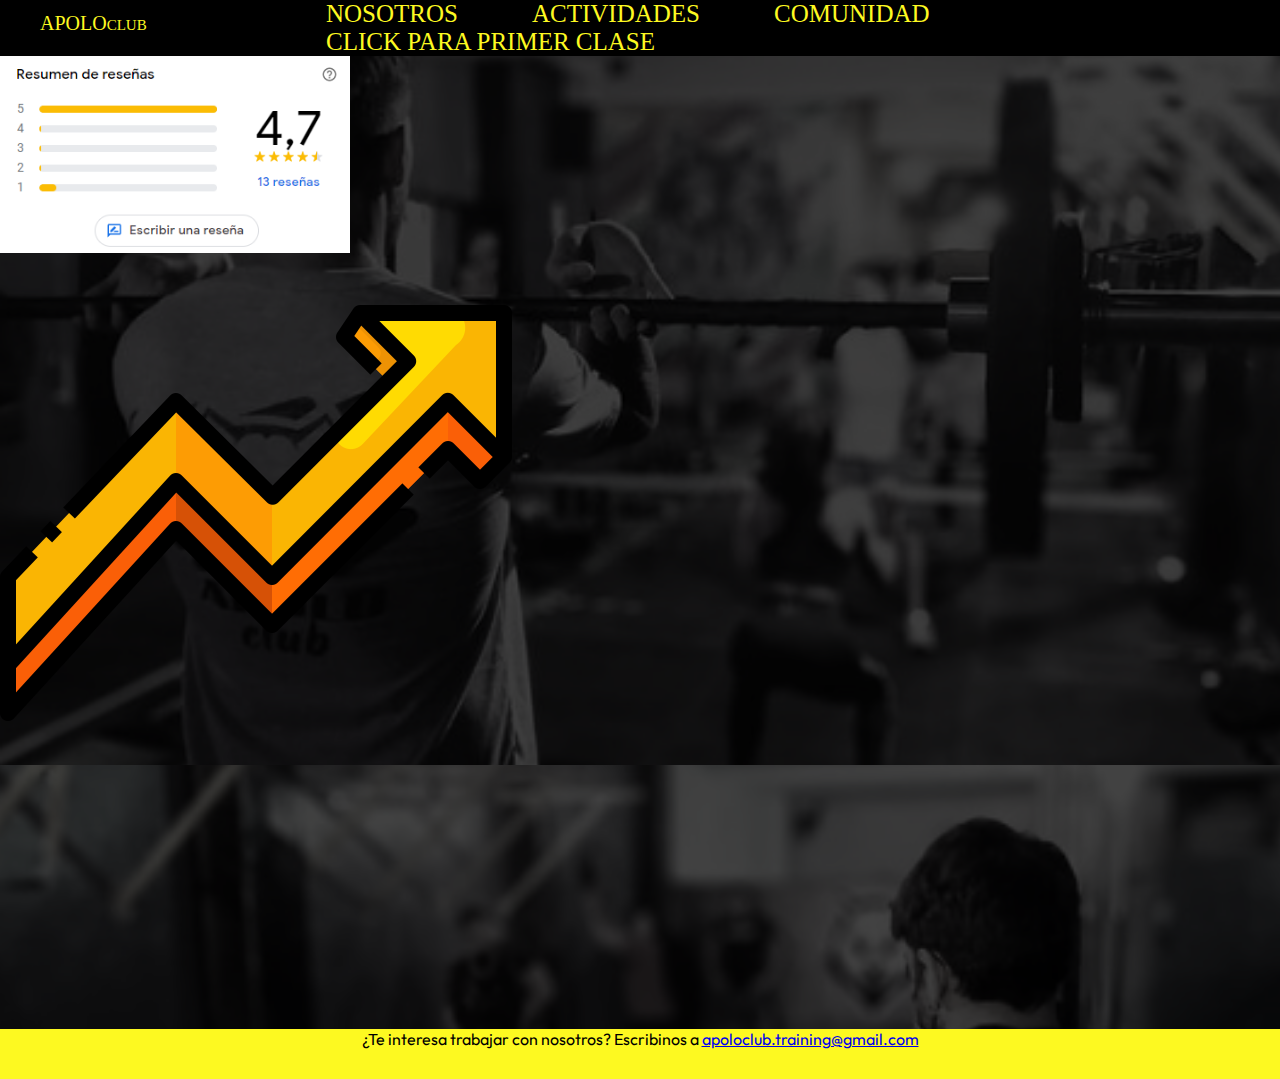
==== comunidad.html @ 9a26af62 "primer commit" ====
<!DOCTYPE html>
<html lang="es">
<head>
    <meta charset="UTF-8">
    <meta http-equiv="X-UA-Compatible" content="IE=edge">
    <meta name="viewport" content="width=device-width, initial-scale=1.0">
    <title>APOLO CLUB</title>
    <link rel="icon" href="../imagenes/lobo.png">
    <link rel="stylesheet" href="css/estilos.css">
    <link rel="stylesheet" href="https://cdnjs.cloudflare.com/ajax/libs/font-awesome/6.0.0-beta3/css/all.min.css" integrity="sha512-Fo3rlrZj/k7ujTnHg4CGR2D7kSs0v4LLanw2qksYuRlEzO+tcaEPQogQ0KaoGN26/zrn20ImR1DfuLWnOo7aBA==" crossorigin="anonymous" referrerpolicy="no-referrer" />

</head>
<body>
    <header>
        <p>Apolo<span>Club</span></p>
        <nav>
            <ul>
                <li><a href="#sec1">nosotros</a></li>
                <ul>
                    <li><a href="">¿quienes somos?</a></li>
                    <li><a href="">contactanos</a></li>
                </ul>
                <li><a href="#sec2">actividades</a></li>
                <ul>
                    <li><a href="">crossfit</a></li>
                    <li><a href="">fitbox</a></li>
                    <li><a href="">funcional</a></li>
                    <li><a href="">personalizado</a></li>
                </ul>
                <li><a href="#sec3">comunidad</a></li>
                <ul>
                    <li><a href="">recomendaciones</a></li>
                    <li><a href="">fotos</a></li>
                </ul>
                <li><a href="#sec4">click para primer clase</a></li>
            </ul>
        </nav>
    </header>
    <main>
        <h2 id="sec3">comunidad</h2>
        <section class="sec">
            <p class="titulocomunidad">¡Por favor, deja tu opinion haciendo click aqui!</p>
            <div class="resenia">
            <a href="https://g.page/r/CSJnORKjm_a8EAg/review"><img src="../imagenes/resenia.png" width="350"></a>
            <!--mi idea original no es esta, sino que se puedan ver en tiempo real las reseñas que hay en google maps y tambien poder dejar una. Creo que el comando es  GET
            https://mybusiness.googleapis.com/v4/accounts/{accountId}/locations/{locationId}/reviews-->
            </div>
            <img class="flecha" src="../imagenes/up-arrow.png">
        </section>
    </main>
    <footer>
        <div class="mail">
            <span>¿Te interesa trabajar con nosotros? Escribinos a <a href="mailto:apoloclub.training@gmail.com">apoloclub.training@gmail.com</a></span>
        </div>
        <a href="#" class="subir">
            <i class="fas fa-angle-double-up"></i>
        </a>
    </footer>
</body>
</html>
---- css/estilos.css ----
*{
    margin: 0;
    padding: 0;
    box-sizing: border-box;
}
html{
    scroll-behavior: smooth;
    background-image: url(../imagenes/fondo2.png);    
}
@font-face {
    font-family: outfit;
    src: url(../fontfamily/Outfit.ttf);
}
.sec2{
    min-height: 50px;
    height: 300px;
    width: 100%;
    color: rgb(253, 249, 33);
    display: flex;
    font-family: outfit;
    margin-top: 2%;
}
.sec2 p{
    display: block;
    margin-top: 1%;
}
.formulario{
    height: 60vh;
    width: 400px;
    position: relative;
    margin: 3%;
    margin-left: -600px;
    background-color: rgba(0, 0, 0, 0.863);
    z-index: 30;
}
.formularioColor{
    background-color: yellow;
}
.celular img{
    height: 400px;
    position: relative;
    top: -2%;
    left: 300px;
    border-radius: 15%;
    z-index: 30;
}  
.celular p{
    font-size: 25px;
    position: relative;
    left: 560px;
    top: 15%;
    z-index: 30;
    
}
.redes{
    position: relative;
    left: 335px;
    top: 100px;
    display: block;
}
footer{
    margin-top: 20%;
    height: 50px;
    width: 100%;
    background-color: rgb(253, 249, 33);
    font-family: outfit;
    text-align: center;
    display: block;
}
header{
    min-height: 50px;
    width: 100%;
    background-color: black;
    position: fixed;
    z-index: 100;
    display: flex;
}
header p{
    float: left;
    width: 20%;
    font-size: 20px;
    text-transform: uppercase;
    color: rgb(253, 249, 33);
    font-family: fantasy;
    position: relative;
    top: 12px;
    left: 40px;
    z-index: 100;
}
header nav{
    float: right;
    width: 75%;
}
nav ul li{
    list-style: none;
    display: inline-block;
    position: relative;
    font-size: 15px;
    margin-left: 70px;
}
nav a{
    text-decoration: none;
    color: rgb(253, 249, 33);
    font-size: 25px;
    text-transform: uppercase;
    font-family: fantasy;

}
nav a:hover{
    color:rgb(253, 249, 5);
}
header span{
    font-size: 15px;
    
}
ul ul {
    position: absolute;
    display: none;
}

ul ul li {
    display: block;
}

ul li:hover ul {
    display: block;
}
/*inicio banner */
.galeria{
    width: 100%;
    min-height: 600px;
    background-color: black;
    display: grid;
    padding: 20px;
    grid-gap: 10px;
}
.item{
    border: 2px solid yellow;
}
.item:hover{
    transform: scale(1.05);
    transition: all 1s;
    filter: grayscale(100%);
}
.item1{
    background-image: url(../imagenes/apolo1.jpeg);
    background-size: cover;
    background-position: center;
}
.item2{
    background-image: url(../imagenes/apolo2.jpeg);
    background-size: cover;
    background-position: center;
}
.item3{
    background-image: url(../imagenes/apolo3.jpeg);
    background-size: cover;
    background-position: center;
}
.item4{
    background-image: url(../imagenes/apolo4.png);
    background-size: cover;
    background-position: center;
}
.item5{
    background-image: url(../imagenes/apolo5.jpeg);
    background-size: cover;
    background-position: center;
}
.item6{
    background-image: url(../imagenes/apolo6.png);
    background-size: cover;
    background-position: center;
}
.item7{
    background-image: url(../imagenes/apolo7.jpeg);
    background-size: cover;
    background-position: center;
}
.item8{
    background-image: url(../imagenes/apolo8.jpeg);
    background-size: cover;
    background-position: center;
}
@media only screen and (max-width: 319px){
    .item{
        height: 200px;
    }

}
@media only screen and (min-width: 320px) and (max-width:480px){
    .galeria{
        grid-template-columns: repeat(2, 1fr);
    }
    .item1{
        grid-column: 1/3;
        grid-row: 1/2;
    }
    .item4{
        grid-column: 1/3;
    }
    .item5{
        grid-row: 4/6;
    }
    .item8{
        grid-column: 1/3;
    }
}
@media only screen and (min-width:480px) and (max-width: 600px) {
    .galeria{
        grid-template-columns: repeat(3, 1fr);
    }
    .item8{
        grid-column: 2/4;

    }
}
@media only screen and (min-width:600px) and (max-width:767px){
    .galeria{
        grid-template-columns: repeat(4, 1fr);
    }
}
@media only screen and (min-width: 768px){
.galeria{
    grid-template-columns: repeat(4, 1fr);
    grid-template-rows: repeat(3, 200px);
}
    .item1{
    grid-column: 1/2;
    grid-row: 1/3;
}
.item2{
    grid-column: 2/3;
    grid-row: 1/2;
    
}
.item3{
    grid-column: 3/5;
    grid-row: 1/2;
    
}
.item4{
    grid-column: 2/3;
    grid-row: 2/4;
    
}
.item5{
    grid-column: 3/4;
    grid-row: 2/3;
    
}
.item6{
    grid-column: 4/5;
    grid-row: 2/3;
    
}
.item7{
    grid-column: 1/2;
    grid-row: 3/4;
   
}
.item8{
    grid-column: 3/5;
    grid-row: 3/4;
    
}
}
/*fin banner */

.nosotros{
    width: 100%;
    height: 200px;
    display: flex;
    justify-content: center;
    flex-wrap: wrap;
}
.caja{
    width: 100%;
    height: 100%;
}
.caja1{
    background-color: none;
    background-size: cover;
    background-position: center;
}
.caja1 p{
    width: 90%;
    color: yellow;
    font-size: 19px;
    min-height: 50px;
    height: 100px;
    font-family: outfit;
    margin: 3%;
}
h2{
    text-align: center;
    font-family: fantasy;
    text-transform: uppercase;
    font-size: 30px;
    background-color: yellow;
}
.titulo{
    text-align: center;
    font-family: fantasy;
    text-transform: uppercase;
    font-size: 20px;
    background-color: yellow;
}
.titulo p{
    margin-top: 5%;
    color: yellow;
    z-index: 10;
}
@media only screen and (max-width:1000px){
    .nosotros{
        min-height: 200px;
        height: 200px;
    }
     .caja{
        width: 100%;
    }
    .caja1{
        height: 100px;
    }
 
 }
@media only screen and (max-width:330px){
    .nosotros{
        height: 500px;
    }
     .caja{
        width: 100%;
        height: 700px;
    }
    .caja1{
        min-height: 300px;
        height: 700px;
    }
 
 }
@media only screen and (max-width:768px){
   .nosotros{
       height: 300px;
   }
    .caja{
       width: 100%;
   }
   .caja1{
       height: 100px;
   }

}
@media only screen and (max-width:584px){
    .nosotros{
        height: 430px;
    }
     .caja{
        width: 100%;
    }
    .caja1{
        height: 100px;
    }
 }
 /*inicio actividades */
.actividades1{
    width: 100%;
    height: 450px;
    display: grid;
    padding: 20px;
    grid-gap: 10px;
}
.act{
    border: 2px solid yellow;
}

.act:hover{
    transform: scale(1.05);
    transition: all 1s;
    filter: contrast(80%);
}

.act1{
    background-size: cover;
    background-position: center;
}
.act1 p{
    color: yellow;
    font-size: 19px;
    height: 300px;
    font-family: outfit;
    text-align: center;
    margin-left: 3%;
    margin-right: 3%;
    
}
.act2{
    background-size: cover;
    background-position: center;
}
.act2 p{
    color: yellow;
    font-size: 19px;
    height: 300px;
    font-family: outfit;
    text-align: center;
    margin-left: 3%;
    margin-right: 3%;
}    
.act3{
    background-size: cover;
    background-position: center;
}
.act3 p{
    color: yellow;
    font-size: 19px;
    height: 300px;
    font-family: outfit;
    text-align: center;
    margin-left: 3%;
    margin-right: 3%;
    
}
.act4{
    background-size: cover;
    background-position: center;
}
.act4 p{
    color: yellow;
    font-size: 19px;
    height: 300px;
    font-family: outfit;
    text-align: center;
    margin-left: 3%;
    margin-right: 3%;
    
}
@media only screen and (max-width: 600px){
    .actividades1{
        height: 2000px;
    }

}
@media only screen and (max-width: 319px){
    .act{
        height: 3000px;
    }

}
@media only screen and (max-width: 990px){
    .actividades1{
        height: 1230px;
    }
    .act{
        height: 900px;
    }
    .act1{
        height: 900px;
    }
}
@media only screen and (max-width: 1000px){
    .actividades1{
        height: 530px;
    }
    .act{
        height: 300px;
    }

}

@media only screen and (min-width: 320px) and (max-width:900px){
    .actividades1{
        grid-template-columns: repeat(2, 1fr);
    }
    .act1{
        grid-column: 1/3;
        grid-row: 1/2;
    }
    .act2{
        grid-column: 1/3;
        grid-row: 2/3;
    }
    .act3{
        grid-column: 1/3;
        grid-row: 3/4;
    }
    .act4{
        grid-column: 1/3;
    }
}

@media only screen and (min-width:480px) and (max-width: 600px) {
    .actividades1{
        grid-template-columns: repeat(3, 1fr);
    }
    .act8{
        grid-column: 2/4;

    }
}


@media only screen and (min-width:600px) and (max-width:767px){
    .actividades1{
        grid-template-columns: repeat(4, 1fr);
    }
}

@media only screen and (min-width: 768px){

.actividades1{
    grid-template-columns: repeat(4, 1fr);
    grid-template-rows: repeat(3, 200px);
}
    .act1{
    grid-column: 1/2;
    grid-row: 1/3;
}
.act2{
    grid-column: 2/3;
    grid-row: 1/3;
    
}
.act3{
    grid-column: 3/4;
    grid-row: 1/3;
    
}
.act4{
    grid-column: 4/5;
    grid-row: 1/3;
    
}
}
/*fin actividades */

/*inicio comunidad */
.comunidad1{
    width: 100%;
    min-height: 200px;
    display: grid;
    padding: 20px;
    grid-gap: 10px;
}
.com{
    border: 2px solid yellow;
}
.com1 p{
    color: yellow;
}
.com1{
    background-size: cover;
    background-position: center;
}
@media only screen and (max-width: 319px){
    .com{
        height: 130px;
        width: 100%;
    }

}

@media only screen and (min-width: 320px) and (max-width:480px){
    .comunidad1{
        grid-template-columns: repeat(2, 1fr);
    }
    .com1{
        grid-column: 1/3;
        grid-row: 1/2;
        
    }

@media only screen and (min-width:480px) and (max-width: 600px) {
    .comunidad1{
        grid-template-columns: repeat(3, 1fr);
    }
}


@media only screen and (min-width:600px) and (max-width:767px){
    .comunidad1{
        grid-template-columns: repeat(4, 1fr);
    }
}

@media only screen and (min-width: 768px){

.comunidad1{
    grid-template-columns: repeat(4, 1fr);
    grid-template-rows: repeat(3, 200px);
}
.com1{
    grid-column: 1/2;
    grid-row: 1/3;
}
}
/*fin comunidad */

footer{
    margin-top: 20%;
    height: 50px;
    width: 100%;
    background-color: rgb(253, 249, 33);
    font-family: outfit;
    text-align: center;
    display: block;
}
.subir{
    height: 35px;
    width: 35px;
    background-color: rgb(253, 249, 33);
    border: 2px solid black;
    border-radius: 50%;
    position: fixed;
    right: 15px;
    bottom: 15px;
    text-align: right;
}
.subir i{
    color: black;
    font-size: 25px;
    line-height: 33px;
    font-weight: bold;
    text-shadow: 0 0 5px;
}
.item{
    height: 100px;
    width: 150px;
    background-color: black;
    border: 2px solid rgb(253, 249, 33);
}
.resenia{
    position: relative;
    top: 4px;
    left: 100px;
    margin: 2%;
    z-index: 39;
    display: block;
}
.titulocomunidad{
    position: relative;
    top: 70px;
    left: 30px;
}
.flecha{
    height: 100px;
    position: relative;
    top: -2%;
    left: -370px;
    top: 70px;
    z-index: 40;
    display: block;
}
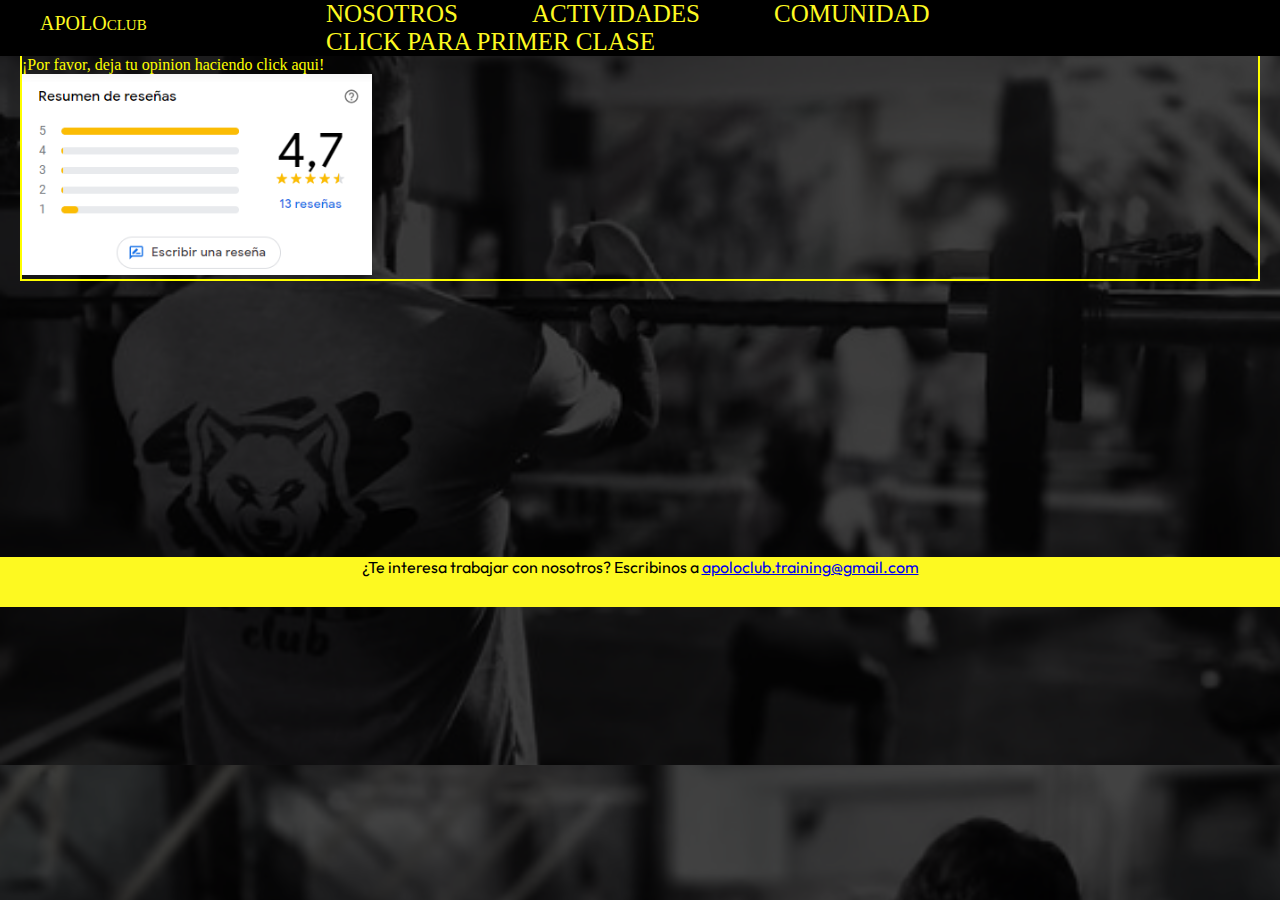
==== commit 1c61ddf0: "commit 2" ====
--- a/comunidad.html
+++ b/comunidad.html
@@ -5,7 +5,7 @@
     <meta http-equiv="X-UA-Compatible" content="IE=edge">
     <meta name="viewport" content="width=device-width, initial-scale=1.0">
     <title>APOLO CLUB</title>
-    <link rel="icon" href="../imagenes/lobo.png">
+    <link rel="icon" href="../Idea - Mormino Paula v3/imagenes/lobo.png">
     <link rel="stylesheet" href="css/estilos.css">
     <link rel="stylesheet" href="https://cdnjs.cloudflare.com/ajax/libs/font-awesome/6.0.0-beta3/css/all.min.css" integrity="sha512-Fo3rlrZj/k7ujTnHg4CGR2D7kSs0v4LLanw2qksYuRlEzO+tcaEPQogQ0KaoGN26/zrn20ImR1DfuLWnOo7aBA==" crossorigin="anonymous" referrerpolicy="no-referrer" />
 
@@ -38,14 +38,15 @@
     </header>
     <main>
         <h2 id="sec3">comunidad</h2>
-        <section class="sec">
-            <p class="titulocomunidad">¡Por favor, deja tu opinion haciendo click aqui!</p>
+    <section class="comunidad1">
+        <div class="com com1">
+            <p>¡Por favor, deja tu opinion haciendo click aqui!</p>
             <div class="resenia">
-            <a href="https://g.page/r/CSJnORKjm_a8EAg/review"><img src="../imagenes/resenia.png" width="350"></a>
-            <!--mi idea original no es esta, sino que se puedan ver en tiempo real las reseñas que hay en google maps y tambien poder dejar una. Creo que el comando es  GET
-            https://mybusiness.googleapis.com/v4/accounts/{accountId}/locations/{locationId}/reviews-->
-            </div>
-            <img class="flecha" src="../imagenes/up-arrow.png">
+                <a href="https://g.page/r/CSJnORKjm_a8EAg/review"><img src="imagenes/resenia.png" width="350"></a>
+                <!--mi idea original no es esta, sino que se puedan ver en tiempo real las reseñas que hay en google maps y tambien poder dejar una. Creo que el comando es  GET
+                https://mybusiness.googleapis.com/v4/accounts/{accountId}/locations/{locationId}/reviews-->
+                </div>
+        </div>
         </section>
     </main>
     <footer>
